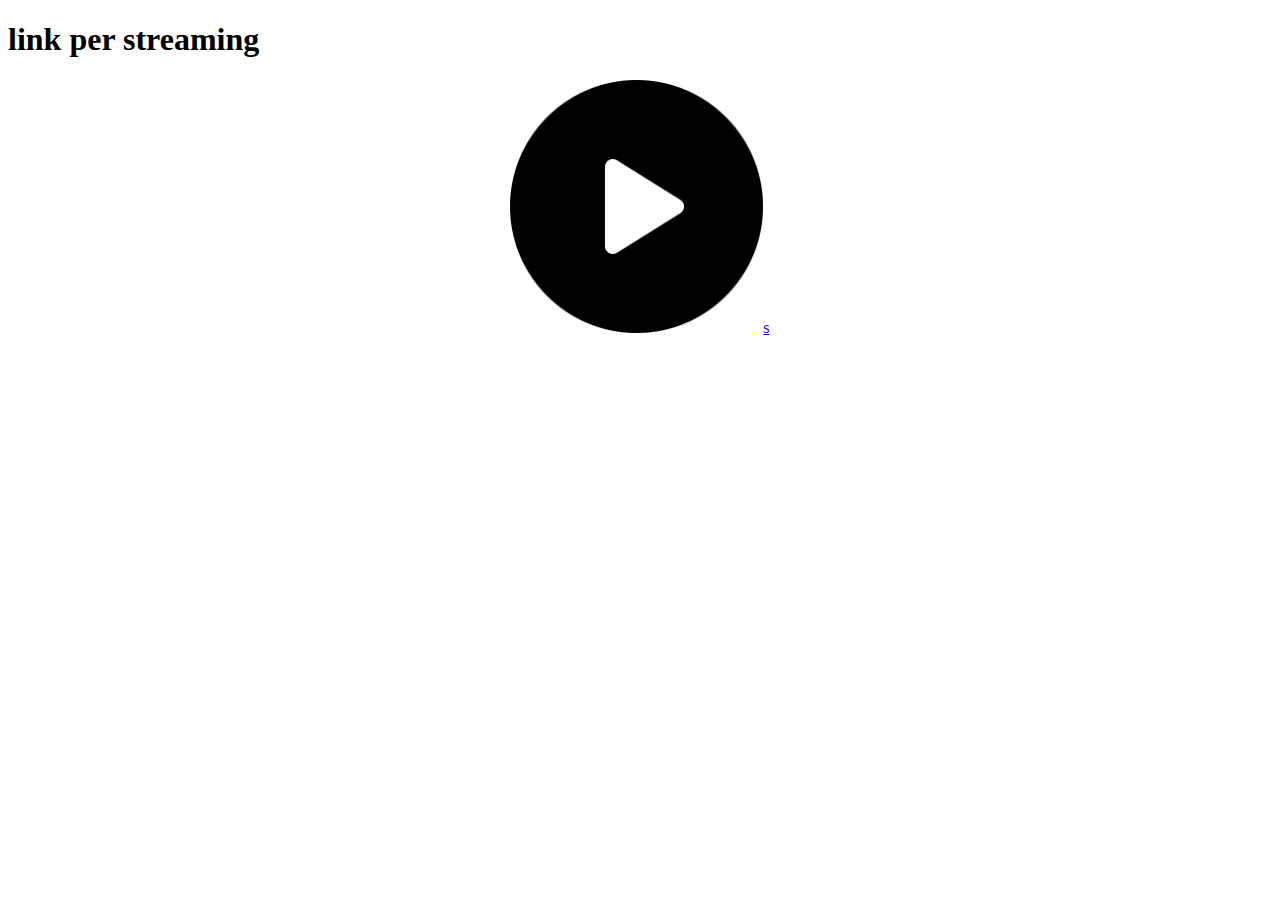
==== index.html @ 4676de68 "site" ====
<!DOCTYPE html>
<html lang="en">
<head>
    <meta charset="UTF-8">
    <meta http-equiv="X-UA-Compatible" content="IE=edge">
    <meta name="viewport" content="width=device-width, initial-scale=1.0">
    <title>link page</title>
    <link rel="stylesheet" href="css/style.css">
</head>
<body>
   <h1>link per streaming</h1>
   <center><a href="templates/video.html"> <img src="immagini/play-button.png" class="start">s</a></center>
  
</body>
</html>
---- css/style.css ----
.start{
    width: 20%;
    transition: all 500ms ease;
}

.start:hover{
    width: 22%;
}
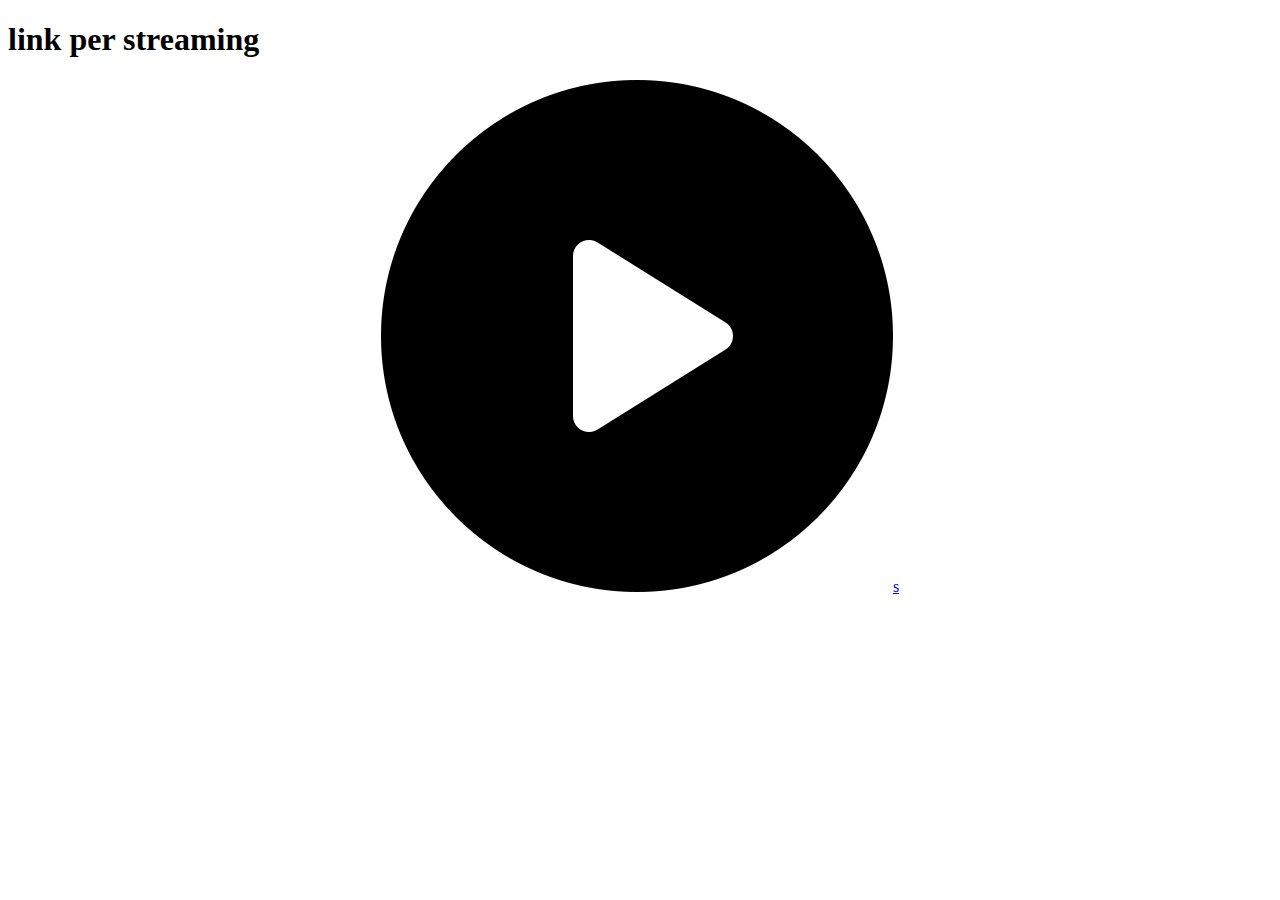
==== commit 034c236d: "main" ====
--- a/index.html
+++ b/index.html
@@ -4,12 +4,10 @@
     <meta charset="UTF-8">
     <meta http-equiv="X-UA-Compatible" content="IE=edge">
     <meta name="viewport" content="width=device-width, initial-scale=1.0">
-    <title>link page</title>
-    <link rel="stylesheet" href="css/style.css">
+    <title>Document</title>
 </head>
 <body>
-   <h1>link per streaming</h1>
-   <center><a href="templates/video.html"> <img src="immagini/play-button.png" class="start">s</a></center>
-  
+    <h1>link per streaming</h1>
+   <center><a href="http://192.168.88.50:5000"> <img src="immagini/bottone.png" class="start">s</a></center>
 </body>
 </html>